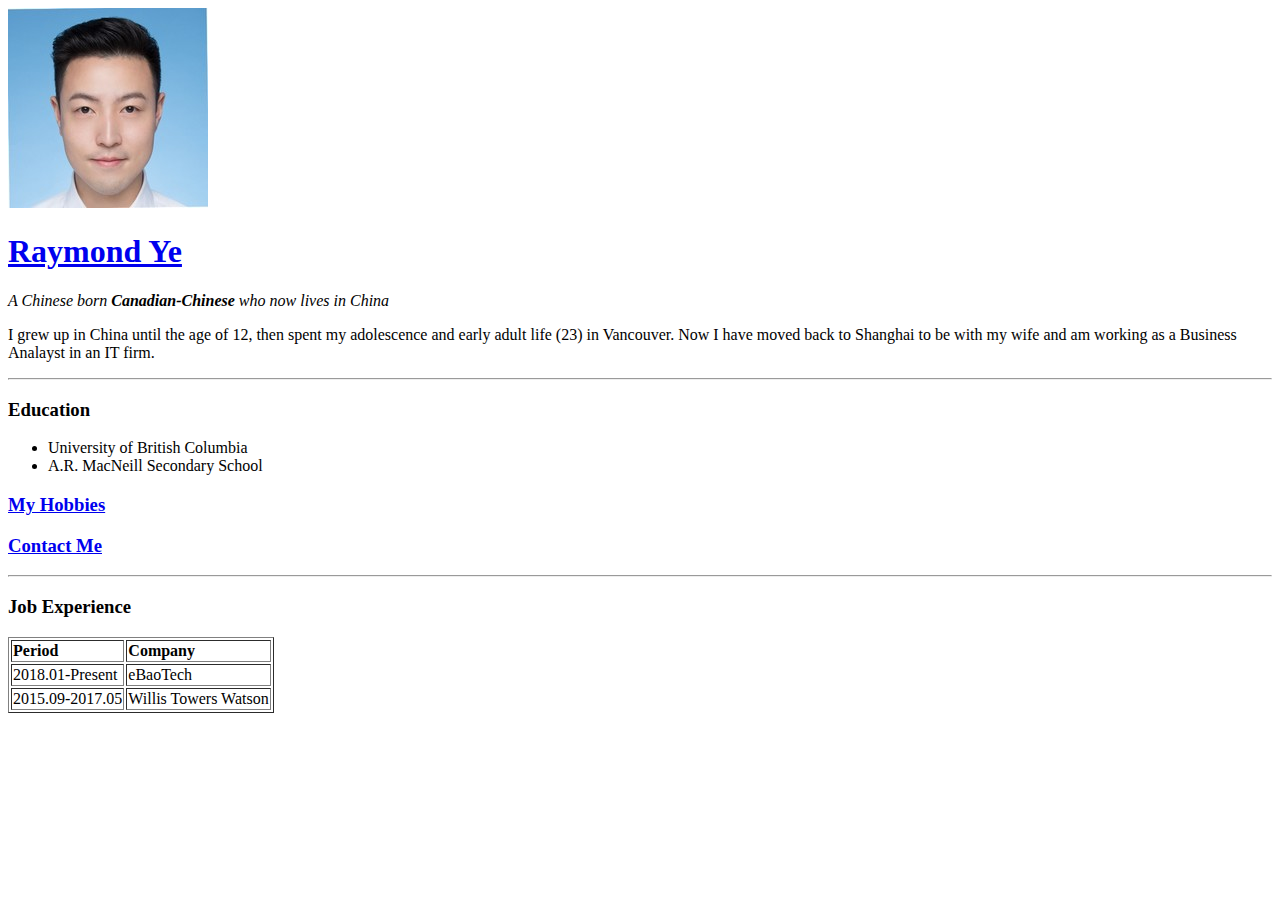
==== HTML - Personal Site/index.html @ 925a2b28 "Initial committ" ====
<!DOCTYPE html>
<html lang="en" dir="ltr">

<head>
  <meta charset="utf-8">
  <title>Raymond's Personal Site</title>
</head>

<body>
  <img src="images\Raymond_Profile.jpg" alt="Raymond's Profile Picture">
  <h1><a href="https://www.linkedin.com/in/zhiyiye/">Raymond Ye</a></h1>
  <p><em>A Chinese born <strong>Canadian-Chinese</strong> who now lives in China</em></p>
  <p>I grew up in China until the age of 12, then spent my adolescence and early adult life (23) in Vancouver. Now I have moved back to Shanghai to be with my wife and am working as a Business Analayst in an IT firm.</p>
  <hr>
  <h3><strong>Education</strong></h3>
  <ul>
    <li>University of British Columbia</li>
    <li>A.R. MacNeill Secondary School</li>
  </ul>
  <h3><a href="hobbies.html">My Hobbies</a></h3>
  <h3><a href="contact_info.html">Contact Me</a></h3>
  <hr>
  <h3>Job Experience</h3>
  <table border="1">
    <thead>
      <tr>
        <th align="left">Period</th>
        <th align="left">Company</th>
      </tr>
    </thead>
    <tbody>
      <tr>
        <td>2018.01-Present</td>
        <td>eBaoTech</td>
      </tr>
      <tr>
        <td>2015.09-2017.05</td>
        <td>Willis Towers Watson</td>
      </tr>
    </tbody>
    <tfoot>

    </tfoot>
  </table>

</body>

</html>
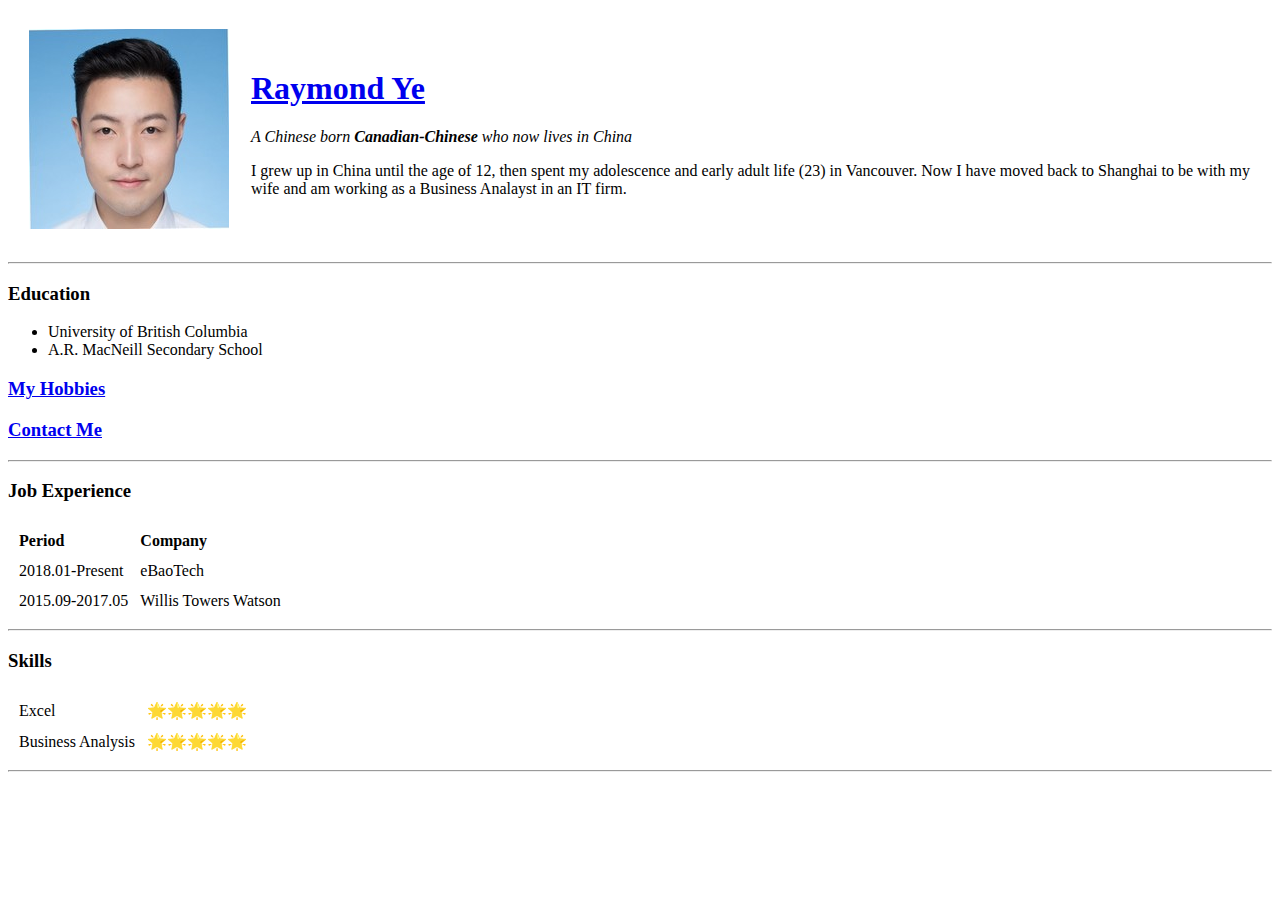
==== commit bf814c09: "HTML Table Layout" ====
--- a/HTML - Personal Site/index.html
+++ b/HTML - Personal Site/index.html
@@ -7,10 +7,16 @@
 </head>
 
 <body>
-  <img src="images\Raymond_Profile.jpg" alt="Raymond's Profile Picture">
-  <h1><a href="https://www.linkedin.com/in/zhiyiye/">Raymond Ye</a></h1>
-  <p><em>A Chinese born <strong>Canadian-Chinese</strong> who now lives in China</em></p>
-  <p>I grew up in China until the age of 12, then spent my adolescence and early adult life (23) in Vancouver. Now I have moved back to Shanghai to be with my wife and am working as a Business Analayst in an IT firm.</p>
+  <table cellspacing="20">
+    <tr>
+      <td><img src="images\Raymond_Profile.jpg" alt="Raymond's Profile Picture"></td>
+      <td>
+        <h1><a href="https://www.linkedin.com/in/zhiyiye/">Raymond Ye</a></h1>
+        <p><em>A Chinese born <strong>Canadian-Chinese</strong> who now lives in China</em></p>
+        <p>I grew up in China until the age of 12, then spent my adolescence and early adult life (23) in Vancouver. Now I have moved back to Shanghai to be with my wife and am working as a Business Analayst in an IT firm.</p>
+      </td>
+    </tr>
+  </table>
   <hr>
   <h3><strong>Education</strong></h3>
   <ul>
@@ -21,7 +27,7 @@
   <h3><a href="contact_info.html">Contact Me</a></h3>
   <hr>
   <h3>Job Experience</h3>
-  <table border="1">
+  <table cellspacing="10">
     <thead>
       <tr>
         <th align="left">Period</th>
@@ -39,9 +45,21 @@
       </tr>
     </tbody>
     <tfoot>
-
     </tfoot>
   </table>
+  <hr>
+  <h3>Skills</h3>
+  <table cellspacing="10">
+    <tr>
+      <td>Excel</td>
+      <td>🌟🌟🌟🌟🌟</td>
+    </tr>
+    <tr>
+      <td>Business Analysis</td>
+      <td>🌟🌟🌟🌟🌟</td>
+    </tr>
+  </table>
+  <hr>
 
 </body>
 
